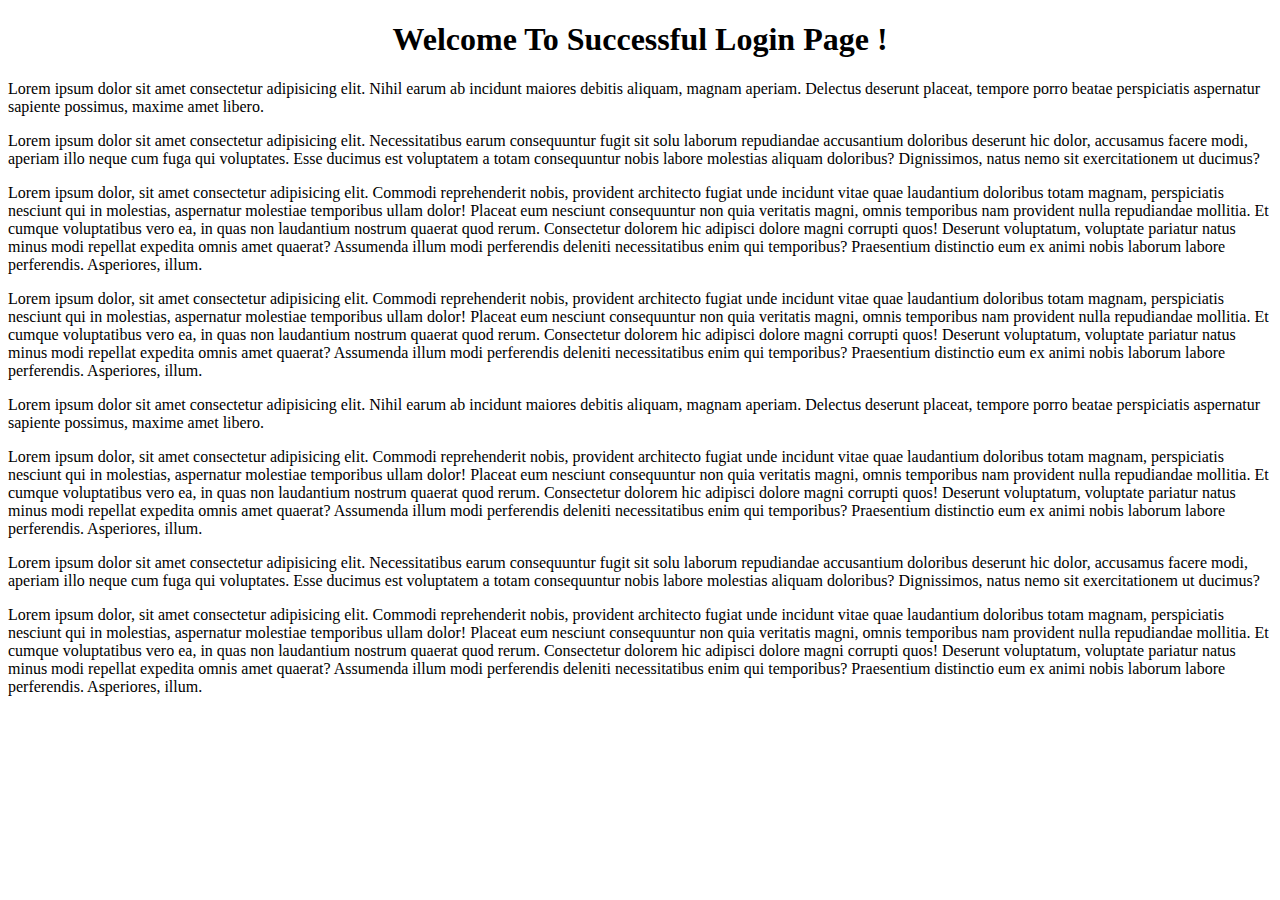
==== page.html @ 55cf4f44 "Initial commit" ====
<!DOCTYPE html>
<html lang="en">

<head>
    <meta charset="UTF-8">
    <meta http-equiv="X-UA-Compatible" content="IE=edge">
    <meta name="viewport" content="width=device-width, initial-scale=1.0">
    <title>Document</title>
</head>

<body>
    <center>
        <h1>Welcome To Successful Login Page !</h1>
    </center>
    <P>Lorem ipsum dolor sit amet consectetur adipisicing elit. Nihil earum ab incidunt
        maiores debitis aliquam, magnam aperiam. Delectus deserunt placeat,
        tempore porro beatae perspiciatis aspernatur sapiente possimus, maxime amet libero.</P>
    <p>Lorem ipsum dolor sit amet consectetur adipisicing elit. Necessitatibus earum consequuntur fugit sit solu
        laborum repudiandae accusantium doloribus deserunt hic dolor, accusamus
        facere modi, aperiam illo neque cum fuga qui voluptates. Esse ducimus est voluptatem a totam consequuntur
        nobis labore molestias aliquam doloribus? Dignissimos, natus nemo sit exercitationem ut ducimus?</p>
    <p>Lorem ipsum dolor, sit amet consectetur adipisicing elit. Commodi reprehenderit nobis, provident architecto
        fugiat unde incidunt vitae quae laudantium doloribus totam magnam,
        perspiciatis nesciunt qui in molestias, aspernatur molestiae temporibus ullam dolor! Placeat eum nesciunt
        consequuntur non quia veritatis magni, omnis temporibus nam provident nulla repudiandae mollitia. Et cumque
        voluptatibus vero ea, in quas non
        laudantium nostrum quaerat quod rerum. Consectetur dolorem hic adipisci dolore magni corrupti quos! Deserunt
        voluptatum,
        voluptate pariatur natus minus modi repellat expedita omnis amet quaerat? Assumenda illum modi perferendis
        deleniti
        necessitatibus enim qui temporibus? Praesentium distinctio eum ex animi nobis laborum labore perferendis.
        Asperiores, illum.</p>
    <p>Lorem ipsum dolor, sit amet consectetur adipisicing elit. Commodi reprehenderit nobis, provident architecto
        fugiat unde incidunt vitae quae laudantium doloribus totam magnam,
        perspiciatis nesciunt qui in molestias, aspernatur molestiae temporibus ullam dolor! Placeat eum nesciunt
        consequuntur non quia veritatis magni, omnis temporibus nam provident nulla repudiandae mollitia. Et cumque
        voluptatibus vero ea, in quas non
        laudantium nostrum quaerat quod rerum. Consectetur dolorem hic adipisci dolore magni corrupti quos! Deserunt
        voluptatum,
        voluptate pariatur natus minus modi repellat expedita omnis amet quaerat? Assumenda illum modi perferendis
        deleniti
        necessitatibus enim qui temporibus? Praesentium distinctio eum ex animi nobis laborum labore perferendis.
        Asperiores, illum.</p>
    <P>Lorem ipsum dolor sit amet consectetur adipisicing elit. Nihil earum ab incidunt
        maiores debitis aliquam, magnam aperiam. Delectus deserunt placeat,
        tempore porro beatae perspiciatis aspernatur sapiente possimus, maxime amet libero.</P>
    <p>Lorem ipsum dolor, sit amet consectetur adipisicing elit. Commodi reprehenderit nobis, provident architecto
        fugiat unde incidunt vitae quae laudantium doloribus totam magnam,
        perspiciatis nesciunt qui in molestias, aspernatur molestiae temporibus ullam dolor! Placeat eum nesciunt
        consequuntur non quia veritatis magni, omnis temporibus nam provident nulla repudiandae mollitia. Et cumque
        voluptatibus vero ea, in quas non
        laudantium nostrum quaerat quod rerum. Consectetur dolorem hic adipisci dolore magni corrupti quos! Deserunt
        voluptatum,
        voluptate pariatur natus minus modi repellat expedita omnis amet quaerat? Assumenda illum modi perferendis
        deleniti
        necessitatibus enim qui temporibus? Praesentium distinctio eum ex animi nobis laborum labore perferendis.
        Asperiores, illum.</p>
    <p>Lorem ipsum dolor sit amet consectetur adipisicing elit. Necessitatibus earum consequuntur fugit sit solu
        laborum repudiandae accusantium doloribus deserunt hic dolor, accusamus
        facere modi, aperiam illo neque cum fuga qui voluptates. Esse ducimus est voluptatem a totam consequuntur
        nobis labore molestias aliquam doloribus? Dignissimos, natus nemo sit exercitationem ut ducimus?</p>
    <p>Lorem ipsum dolor, sit amet consectetur adipisicing elit. Commodi reprehenderit nobis, provident architecto
        fugiat unde incidunt vitae quae laudantium doloribus totam magnam,
        perspiciatis nesciunt qui in molestias, aspernatur molestiae temporibus ullam dolor! Placeat eum nesciunt
        consequuntur non quia veritatis magni, omnis temporibus nam provident nulla repudiandae mollitia. Et cumque
        voluptatibus vero ea, in quas non
        laudantium nostrum quaerat quod rerum. Consectetur dolorem hic adipisci dolore magni corrupti quos! Deserunt
        voluptatum,
        voluptate pariatur natus minus modi repellat expedita omnis amet quaerat? Assumenda illum modi perferendis
        deleniti
        necessitatibus enim qui temporibus? Praesentium distinctio eum ex animi nobis laborum labore perferendis.
        Asperiores, illum.</p>

</body>

</html>
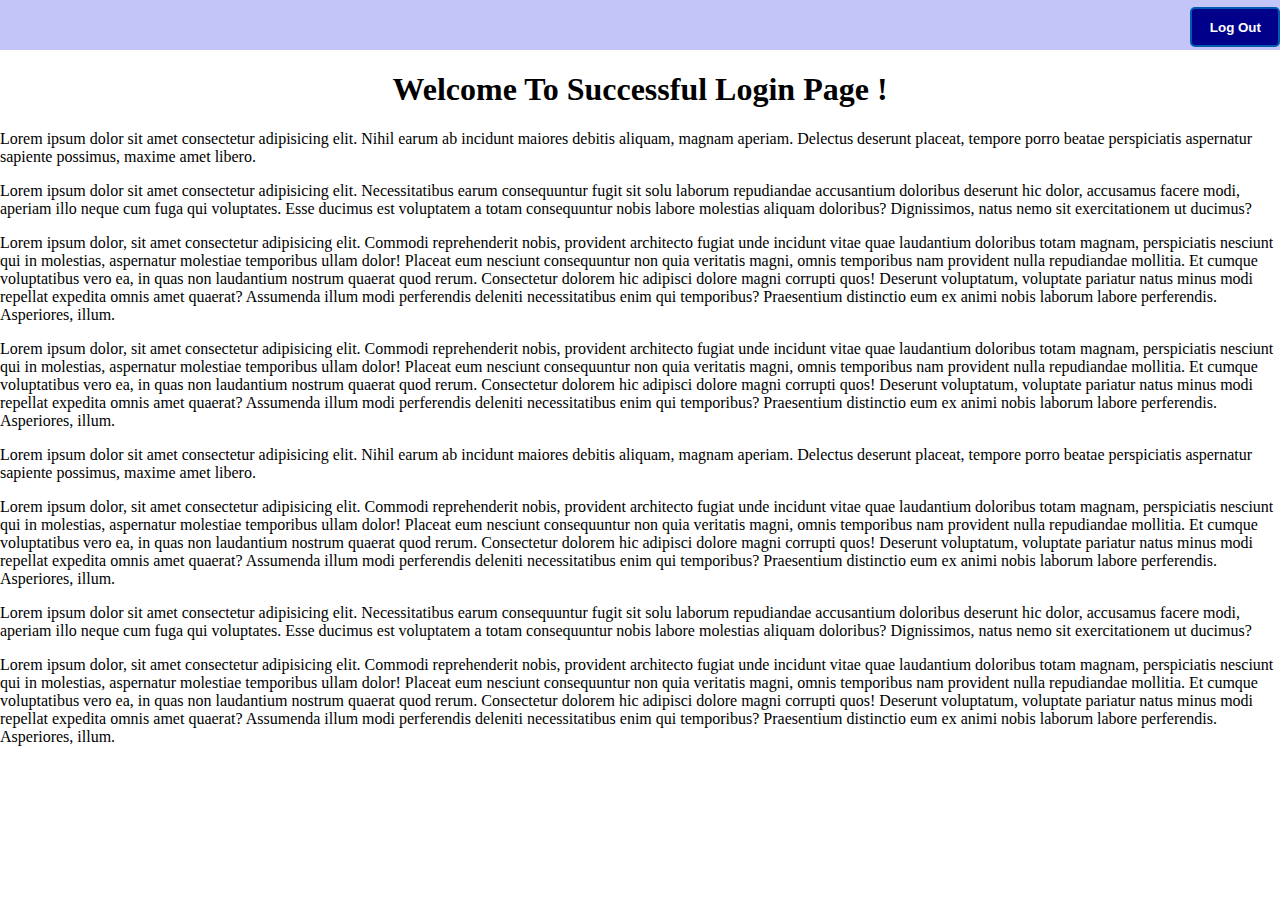
==== commit e7e56095: "Update page.html" ====
--- a/page.html
+++ b/page.html
@@ -5,10 +5,37 @@
     <meta charset="UTF-8">
     <meta http-equiv="X-UA-Compatible" content="IE=edge">
     <meta name="viewport" content="width=device-width, initial-scale=1.0">
-    <title>Document</title>
+    <title>Successful LogIn</title>
 </head>
-
+<style>
+    body{
+        margin:0;
+        padding:0;
+        box-sizing: border-box;
+    }
+    #LogOut_Btn{
+        position: absolute;
+        top: 7px;
+        left:93% ;
+        height: 40px;
+        width: 90px;
+        font-family: sans-serif;
+        font-weight: bold;
+        color: white;
+        background-color: darkblue;
+        border:2px solid rgb(0, 90, 180);
+        border-radius:5px ;
+    }
+    nav{
+        background-color: rgba(43, 46, 226, 0.281);
+        height: 50px;
+        position: relative;
+    }
+</style>
 <body>
+      <nav >
+        <button id="LogOut_Btn">Log Out</button>
+    </nav>
     <center>
         <h1>Welcome To Successful Login Page !</h1>
     </center>
@@ -72,5 +99,9 @@
         Asperiores, illum.</p>
 
 </body>
-
-</html>+<script>
+       LogOut_Btn.addEventListener('click', e=>{
+       location.assign("index.html")
+    })
+</script>
+</html>
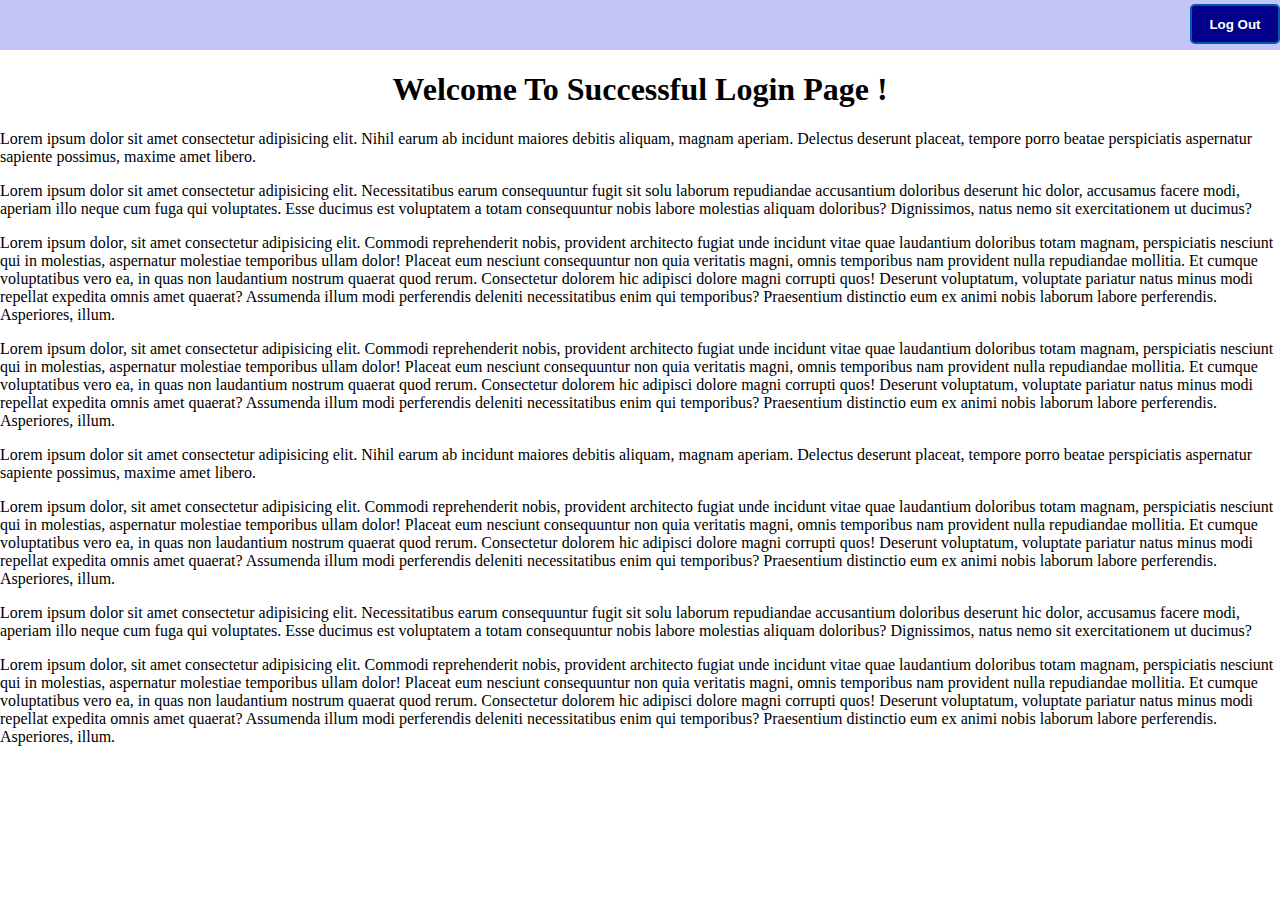
==== commit 648ab27a: "Update page.html" ====
--- a/page.html
+++ b/page.html
@@ -14,11 +14,9 @@
         box-sizing: border-box;
     }
     #LogOut_Btn{
-        position: absolute;
-        top: 7px;
-        left:93% ;
         height: 40px;
         width: 90px;
+        margin-top: 4px;
         font-family: sans-serif;
         font-weight: bold;
         color: white;
@@ -29,12 +27,14 @@
     nav{
         background-color: rgba(43, 46, 226, 0.281);
         height: 50px;
-        position: relative;
+
     }
 </style>
 <body>
-      <nav >
+   <nav >
+        <div align="right">
         <button id="LogOut_Btn">Log Out</button>
+    </div>
     </nav>
     <center>
         <h1>Welcome To Successful Login Page !</h1>
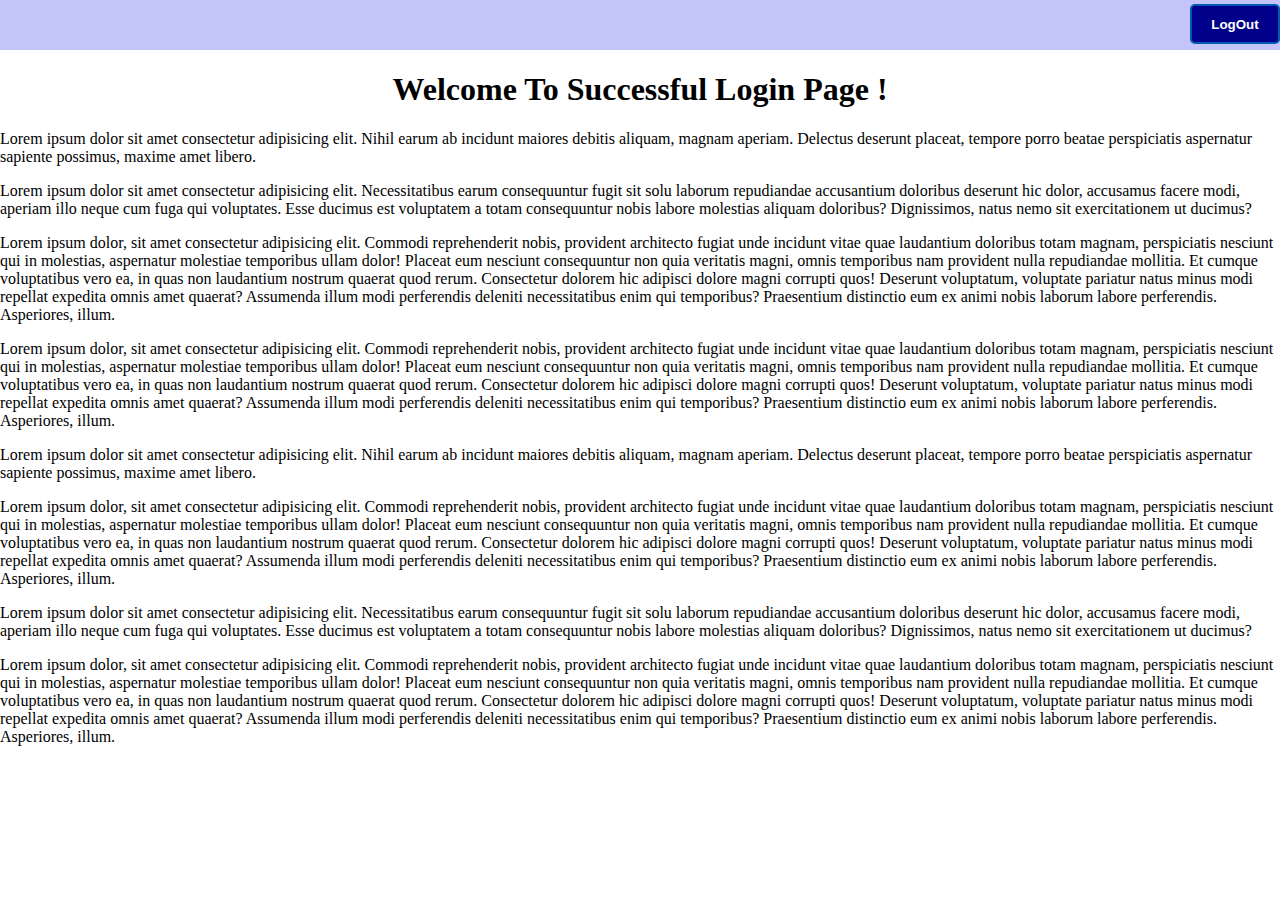
==== commit 00f517f8: "Update page.html" ====
--- a/page.html
+++ b/page.html
@@ -33,7 +33,7 @@
 <body>
    <nav >
         <div align="right">
-        <button id="LogOut_Btn">Log Out</button>
+        <button id="LogOut_Btn">LogOut</button>
     </div>
     </nav>
     <center>
